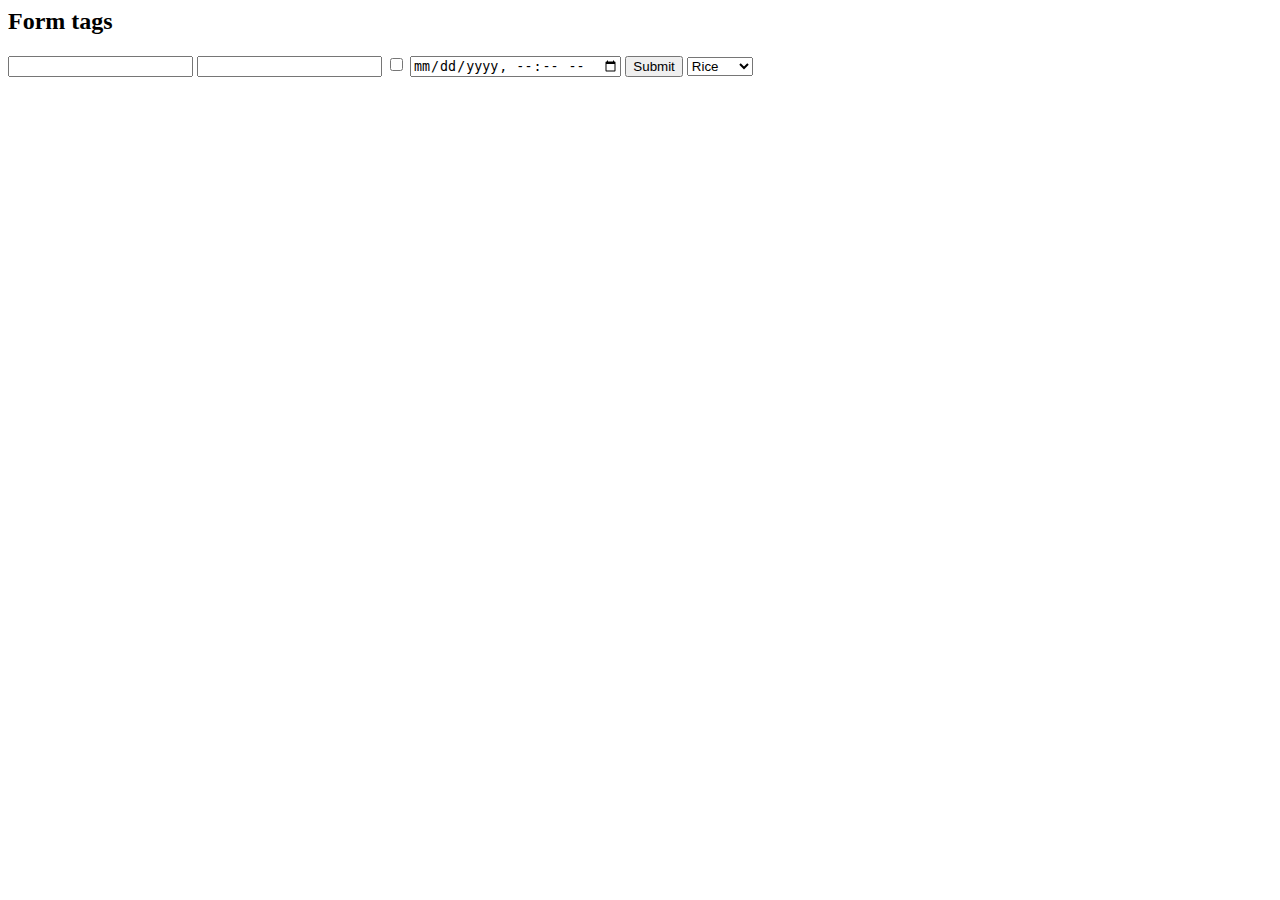
==== first.html @ 648dc694 "First commit" ====
<html lang="en">
<head>
    <meta charset="UTF-8">
    <meta name="viewport" content="width=device-width, initial-scale=1.0">
    <title>Document</title>
</head>
<body>
    <h2>Form tags</h2>
    <input type="email" name="" id="">
    <input type="password" name="" id="">
    <input type="checkbox" name="" id="">
    <input type="datetime-local" name="" id="">
    <input type="submit" value="Submit">
    <select name="" id="">
        <option value="Rice">Rice</option>
        <option value="Curry">Curry</option>
        <option value="Khichui">Khichui</option>
    </select>
</body>
</html>
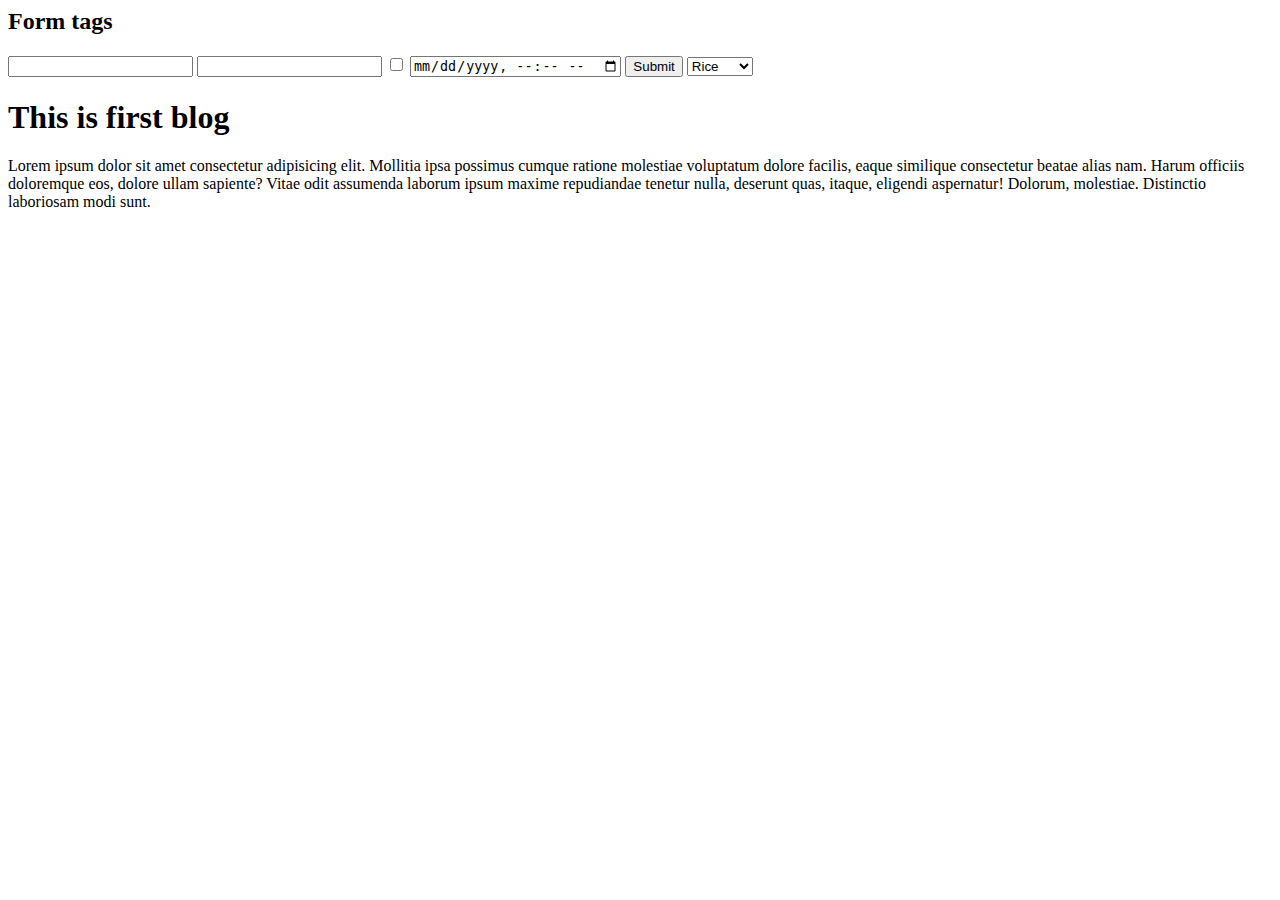
==== commit a4c2490e: "Adding first blog" ====
--- a/first.html
+++ b/first.html
@@ -16,5 +16,9 @@
         <option value="Curry">Curry</option>
         <option value="Khichui">Khichui</option>
     </select>
+    <div>
+        <h1>This is first blog</h1>
+        <p>Lorem ipsum dolor sit amet consectetur adipisicing elit. Mollitia ipsa possimus cumque ratione molestiae voluptatum dolore facilis, eaque similique consectetur beatae alias nam. Harum officiis doloremque eos, dolore ullam sapiente? Vitae odit assumenda laborum ipsum maxime repudiandae tenetur nulla, deserunt quas, itaque, eligendi aspernatur! Dolorum, molestiae. Distinctio laboriosam modi sunt.</p>
+    </div>
 </body>
 </html>